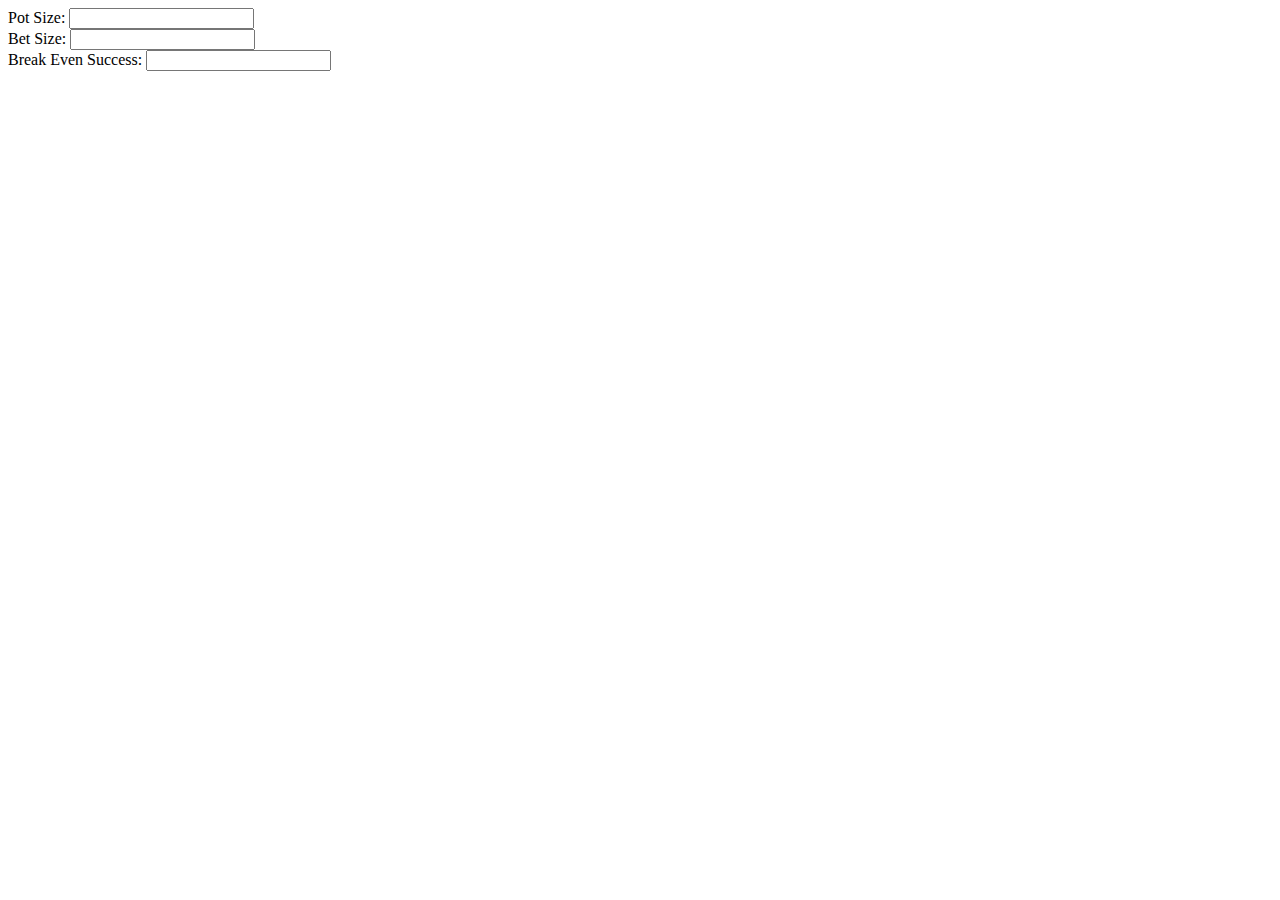
==== BESuccess.html @ 8bc02934 "Added form to BESuccess.html Altered breakEvenEquity Calculations" ====
<!DOCTYPE html>
<html lang="en" dir="ltr">
  <head>
    <meta charset="utf-8">
    <title></title>
    <script type="text/javascript" src="breakEvenEquity.js">
    </script>
  </head>
  <body>
    <form id="equityForm">
      Pot Size: <input type="text" name="potSize"><br>
      Bet Size: <input type="text" name="betSize"><br>
      Break Even Success: <input type"text" name="breakEvenSuccess"><br>
    </form>

  </body>
</html>
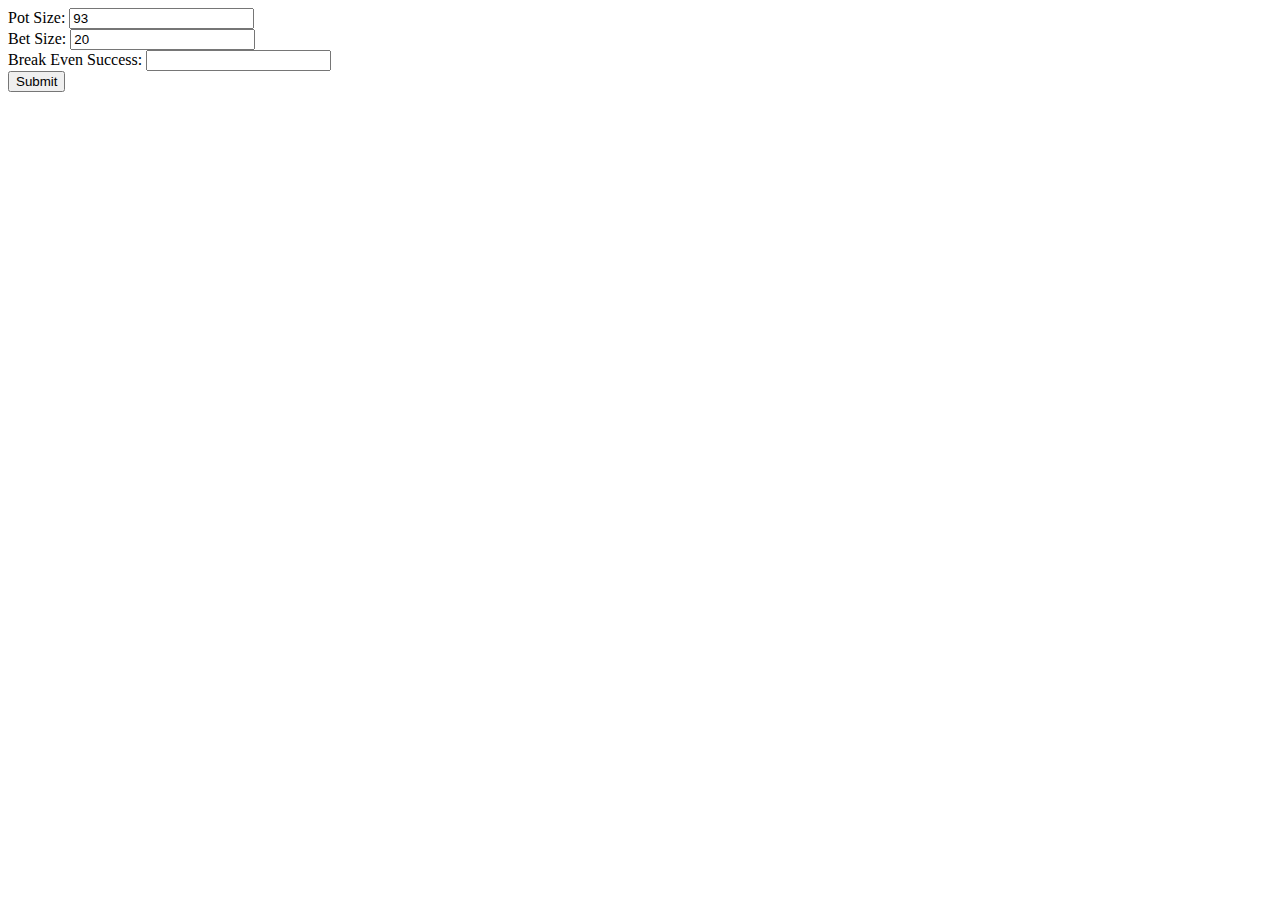
==== commit b14ef395: "Modify form values from JavaScript" ====
--- a/BESuccess.html
+++ b/BESuccess.html
@@ -3,15 +3,15 @@
   <head>
     <meta charset="utf-8">
     <title></title>
-    <script type="text/javascript" src="breakEvenEquity.js">
-    </script>
   </head>
   <body>
     <form id="equityForm">
       Pot Size: <input type="text" name="potSize"><br>
       Bet Size: <input type="text" name="betSize"><br>
       Break Even Success: <input type"text" name="breakEvenSuccess"><br>
+      <input type="submit" value="Submit">
     </form>
-
+    <script type="text/javascript" src="breakEvenEquity.js">
+    </script>
   </body>
 </html>
